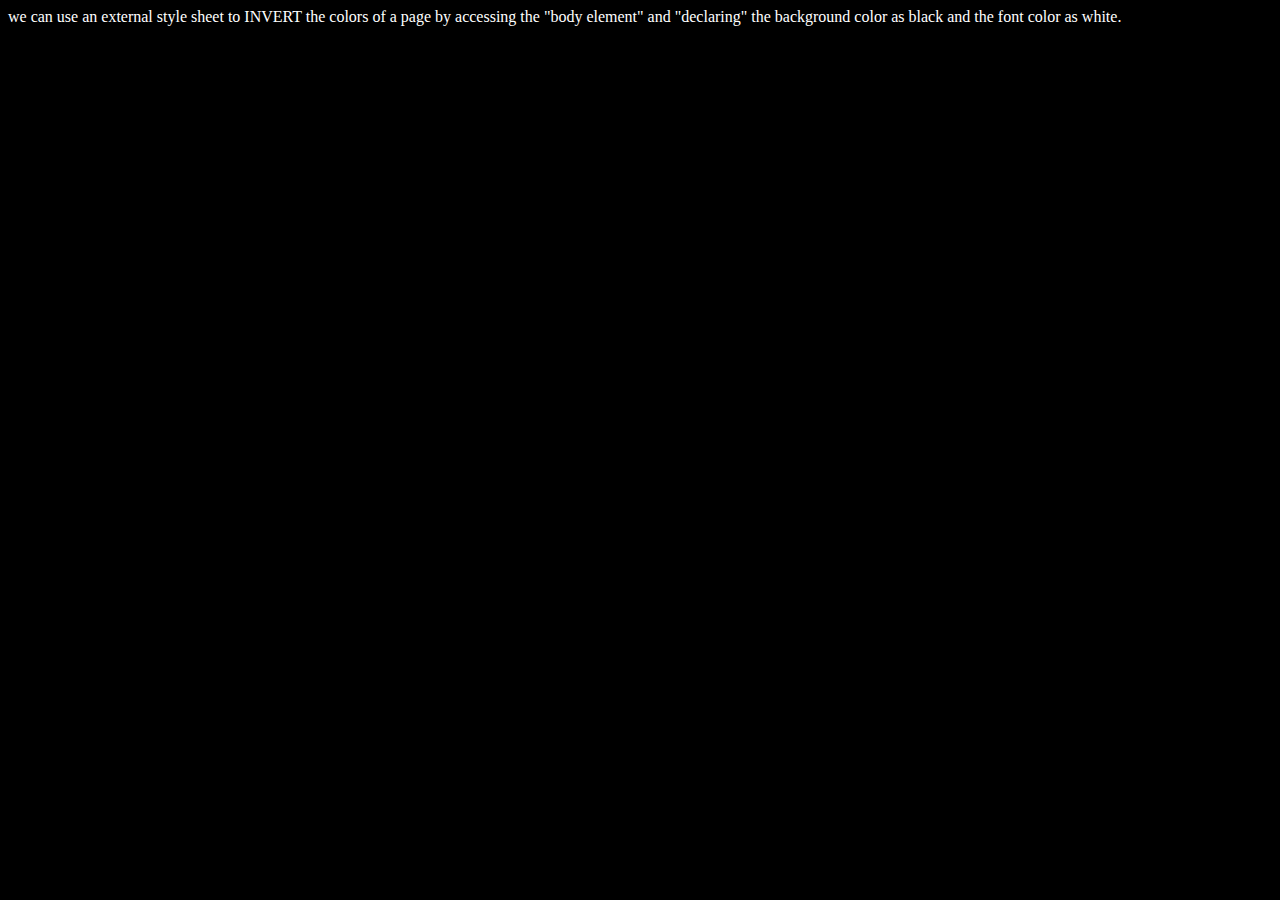
==== cssPractice.html @ 5b068a0a "css practice pages start now" ====
<!DOCTYPE html>
<html lang="en">
<head>
    <meta charset="UTF-8">
    <meta name="viewport" content="width=device-width, initial-scale=1.0">
    <link rel="stylesheet" type="text/css" href="./styles/style2.css">
    <title>CSS Practice Page</title>

</head>
<body>
   we can use an external style sheet to INVERT the colors of a page by accessing the "body element" and "declaring" the background color as black and the font color as white.
</body>
</html>
---- styles/style2.css ----
body {
    background-color: black;
    color: white;
}
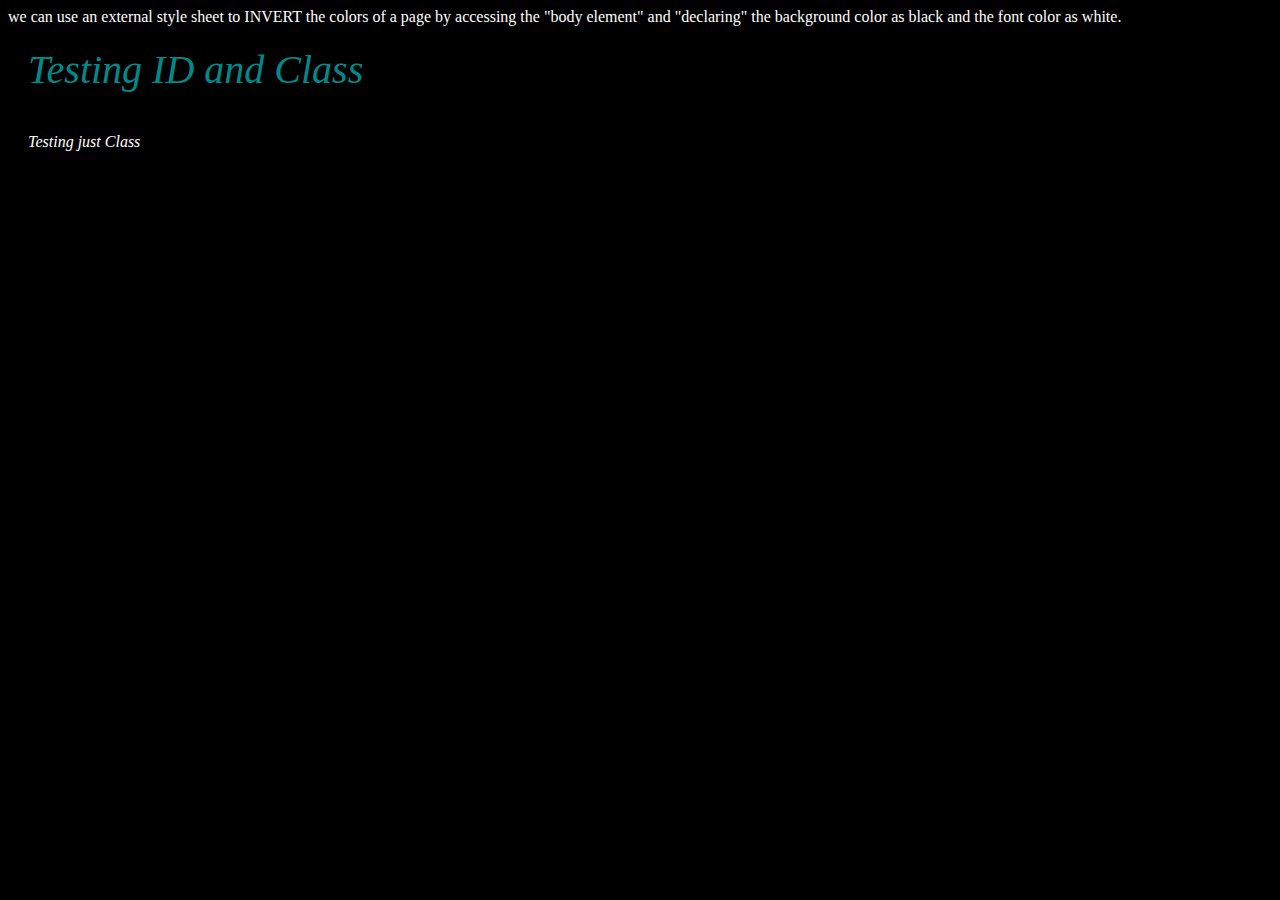
==== commit 91ea19cc: "styling with IDs and Classes" ====
--- a/cssPractice.html
+++ b/cssPractice.html
@@ -9,5 +9,7 @@
 </head>
 <body>
    we can use an external style sheet to INVERT the colors of a page by accessing the "body element" and "declaring" the background color as black and the font color as white.
+   <div id="test" class="test">Testing ID and Class</div>
+   <div class="test">Testing just Class</div>
 </body>
 </html>--- a/styles/style2.css
+++ b/styles/style2.css
@@ -1,4 +1,14 @@
 body {
     background-color: black;
     color: white;
+}
+
+.test {
+    padding: 20px;
+    font-style: italic;
+}
+
+#test {
+    font-size: 40px;
+    color: darkcyan;
 }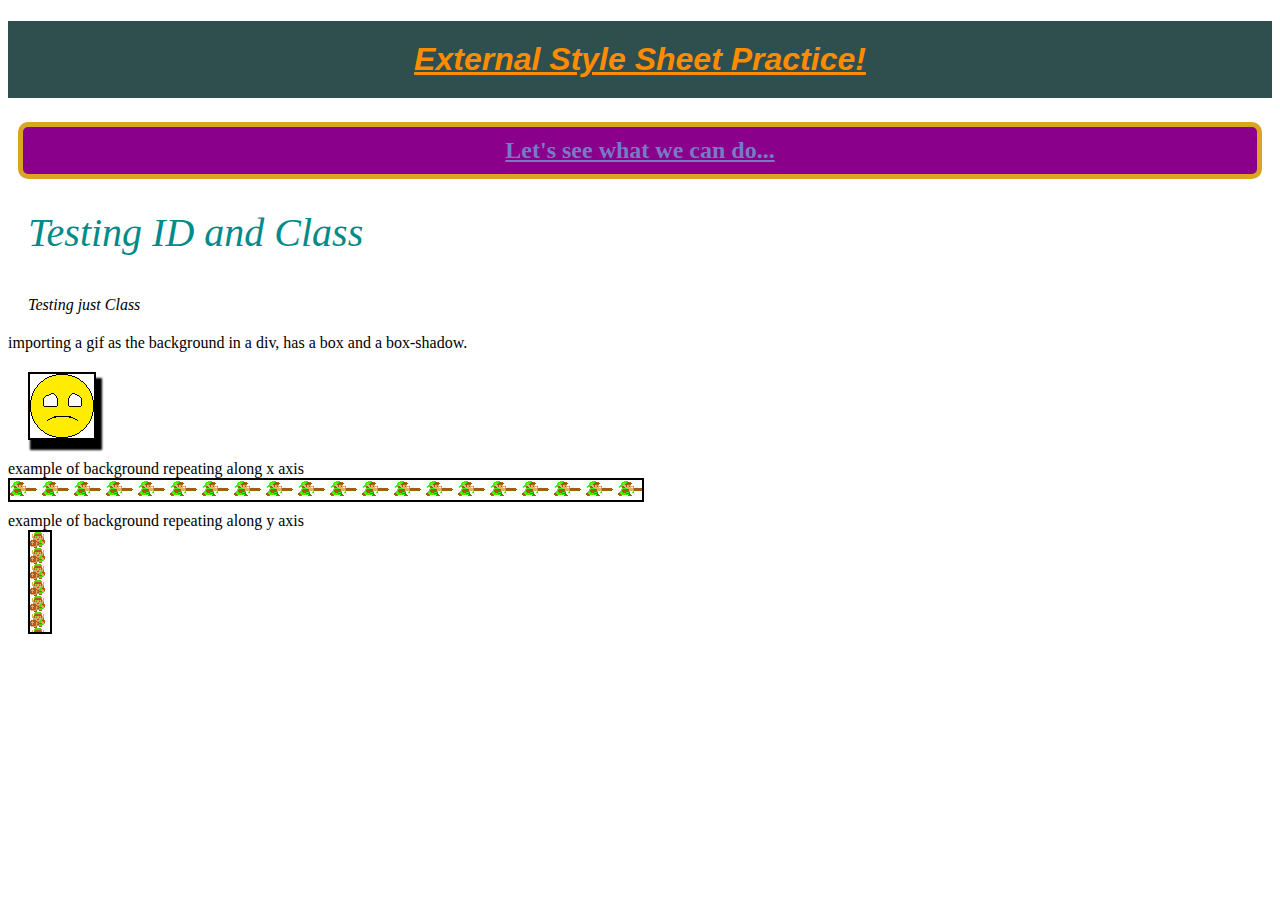
==== commit 66dfd507: "repeating and non-repeating backgrounds" ====
--- a/cssPractice.html
+++ b/cssPractice.html
@@ -8,8 +8,17 @@
 
 </head>
 <body>
-   we can use an external style sheet to INVERT the colors of a page by accessing the "body element" and "declaring" the background color as black and the font color as white.
+    <h1 class="test">External Style Sheet Practice!</h1>
+    <h2>Let's see what we can do...</h2>
+
+ 
    <div id="test" class="test">Testing ID and Class</div>
    <div class="test">Testing just Class</div>
+   importing a gif as the background in a div, has a box and a box-shadow.
+    <div class="gif"></div>
+    example of background repeating along x axis
+   <div class="row"></div>
+   example of background repeating along y axis
+   <div class="col"></div>
 </body>
 </html>--- a/styles/style2.css
+++ b/styles/style2.css
@@ -1,6 +1,33 @@
 body {
-    background-color: black;
-    color: white;
+       
+    /* color: white; */
+    
+}
+
+h1 {
+    text-decoration: underline;
+    color: darkorange;
+    font-family: 'Franklin Gothic Medium', 'Arial Narrow', Arial, sans-serif;
+    padding: 20px;
+    background-color: darkslategray;
+    text-align: center;
+    border-bottom: solid white 2px;
+  
+    
+}
+
+h2 {
+    text-decoration: underline;
+    color: rgb(116, 124, 197);
+    font-family: Georgia, 'Times New Roman', Times, serif;
+    padding: 10px;
+    margin: 10px;
+    background-color: darkmagenta;
+    text-align: center;
+    border: solid goldenrod 5px;
+    border-radius: 10px;
+  
+    
 }
 
 .test {
@@ -11,4 +38,32 @@
 #test {
     font-size: 40px;
     color: darkcyan;
+}
+
+.row {
+background-image: url(../media/images/link2.png);
+background-repeat: repeat-x;
+width: 50%;
+height: 20px;
+border: solid black 2px;
+margin-bottom: 10px;
+}
+
+.col {
+    background-image: url(../media/images/link.png);
+    background-repeat: repeat-y;
+    width: 20px;
+    height: 100px;
+    border: solid black 2px;
+    margin-left: 20px;
+}
+
+.gif {
+    background-image: url(../media/images/smile.gif);
+    background-repeat: no-repeat;
+    width: 64px;
+    height: 64px;
+    border: solid black 2px;
+    margin: 20px;
+    box-shadow: 4px 8px 2px 2px;
 }